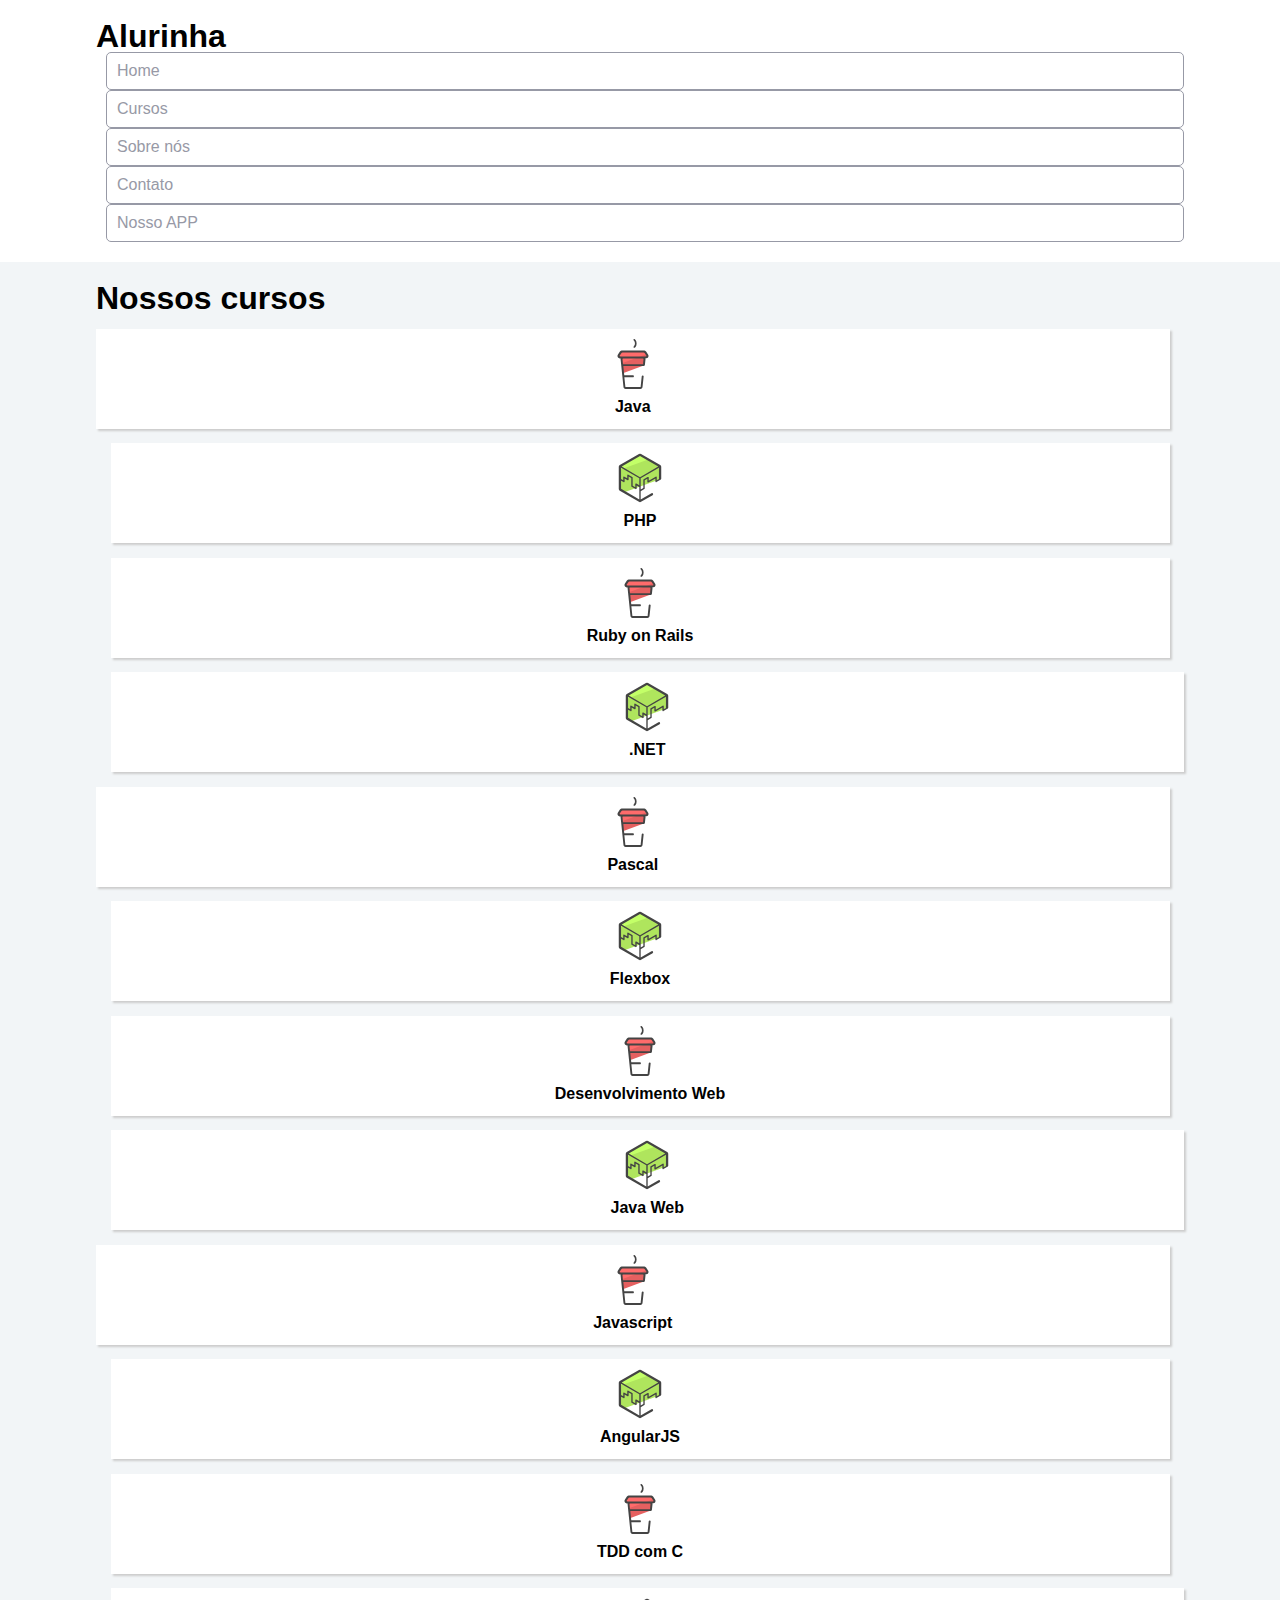
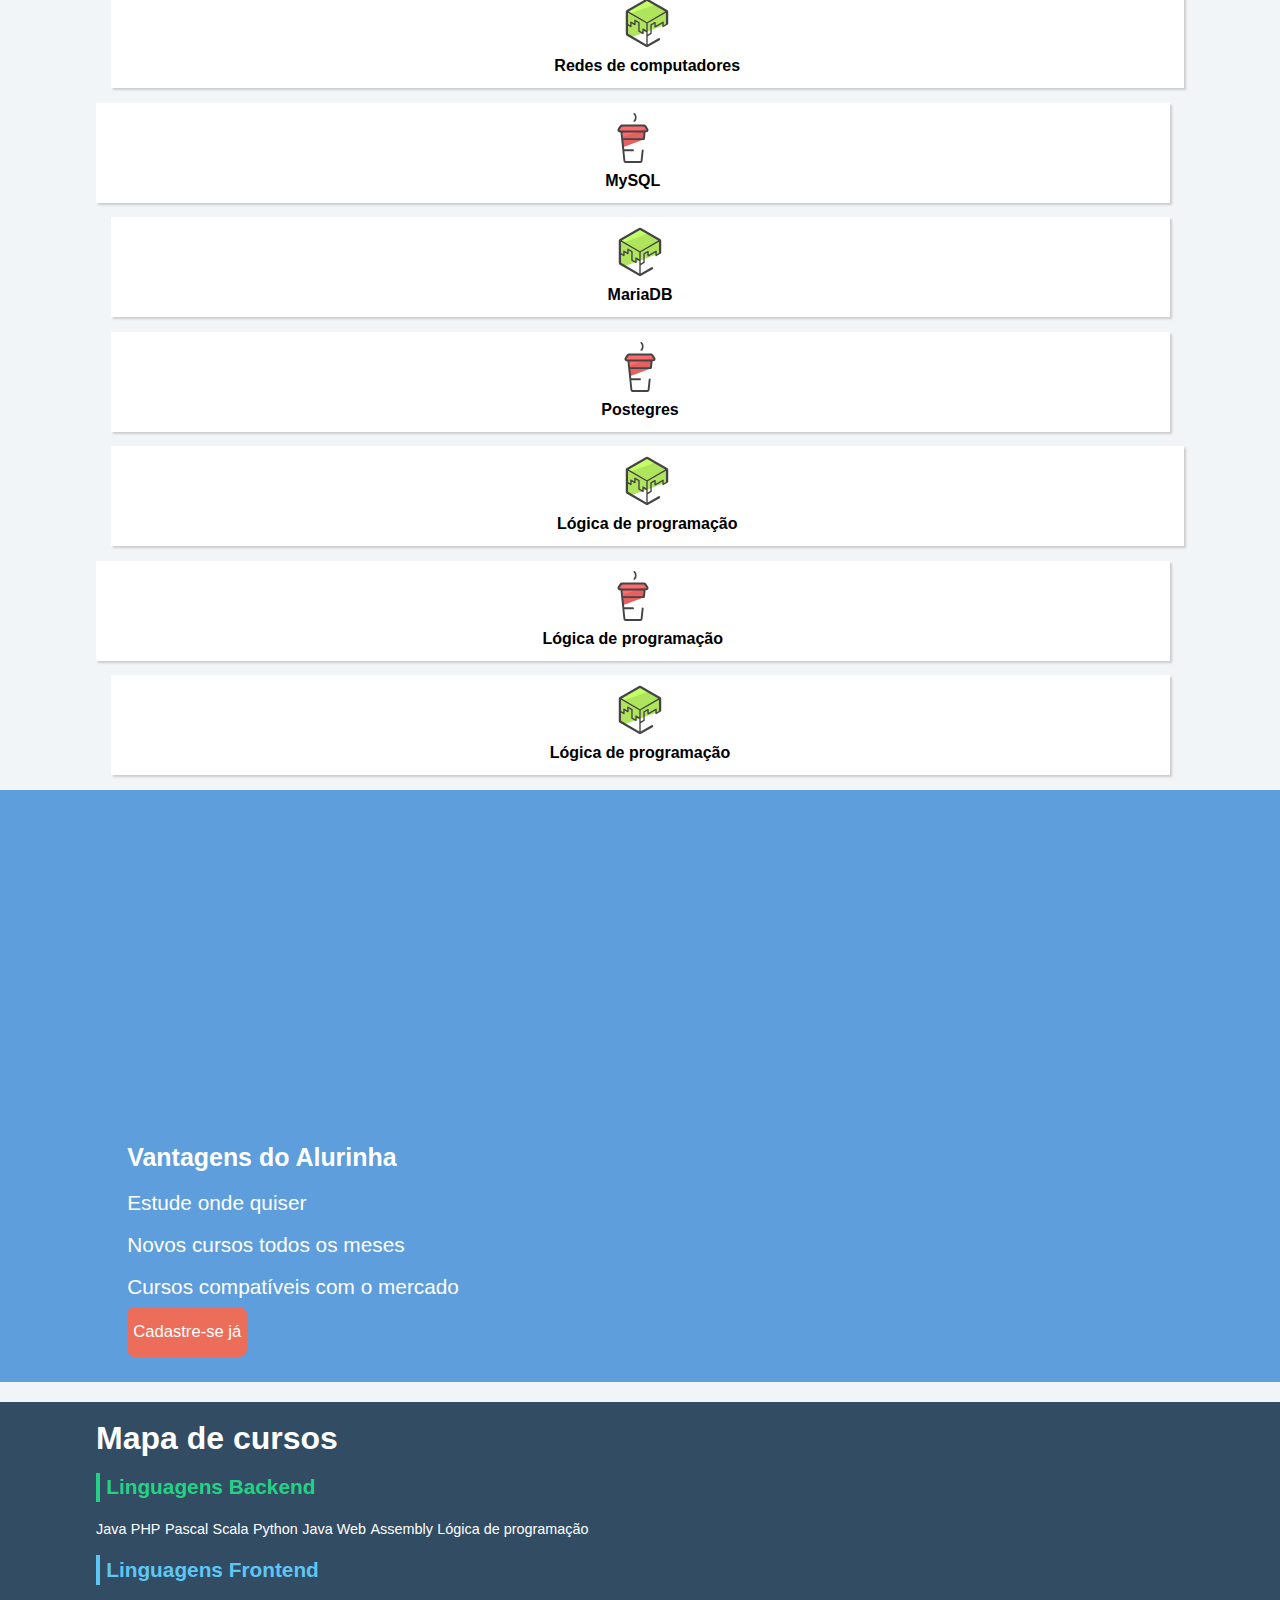
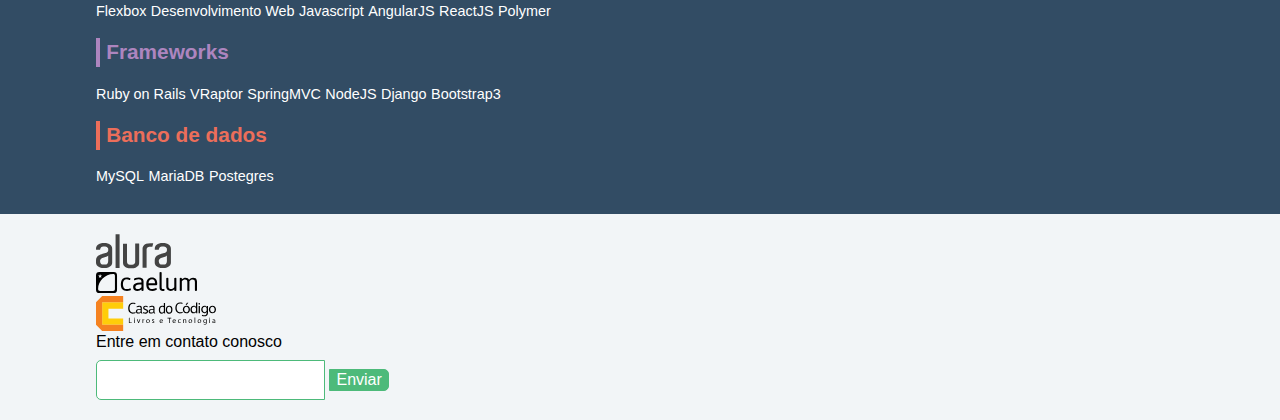
==== Formação FrontEnd/Flexbox/index.html @ dc271f6f "Formaçao frontEnd" ====
<!doctype html>
<html>
<head>
	<meta charset="utf-8">
	<meta name="viewport" content="width=device-width, initial-scale=1">
	<title>Alurinha | Cursos online</title>
	<link rel="stylesheet" href="css/reset.css">
	<link rel="stylesheet" href="css/style.css">
	<link rel="stylesheet" href="css/flexbox.css">
	<link rel="stylesheet" href="./css/styleAula.css">
</head>
<body>

	<header class="cabecalhoPrincipal">
		<div class="container">
			<h1 class="cabecalhoPrincipal-titulo">
				<a href="#">Alurinha</a>
			</h1>

			<nav class="cabecalhoPrincipal-nav">
				<a class="cabecalhoPrincipal-nav-link" href="#">Home</a>
				<a class="cabecalhoPrincipal-nav-link" href="#">Cursos</a>
				<a class="cabecalhoPrincipal-nav-link" href="#">Sobre nós</a>
				<a class="cabecalhoPrincipal-nav-link" href="#">Contato</a>
				<a class="cabecalhoPrincipal-nav-link cabecalhoPrincipal-nav-link-app" href="#">Nosso APP</a>
			</nav>
		</div>

	</header>

	<main class="conteudoPrincipal">
		<div class="container">
			<h2 class="subtitulo">Nossos cursos</h2>

			<nav>
				<ul class="conteudoPrincipal-cursos">
					<li class="conteudoPrincipal-cursos-link"><a href="#">Java</a></li>
					<li class="conteudoPrincipal-cursos-link"><a href="#">PHP</a></li>
					<li class="conteudoPrincipal-cursos-link"><a href="#">Ruby on Rails</a></li>
					<li class="conteudoPrincipal-cursos-link"><a href="#">.NET</a></li>
					<li class="conteudoPrincipal-cursos-link"><a href="#">Pascal</a></li>
					<li class="conteudoPrincipal-cursos-link"><a href="#">Flexbox</a></li>
					<li class="conteudoPrincipal-cursos-link"><a href="#">Desenvolvimento Web</a></li>
					<li class="conteudoPrincipal-cursos-link"><a href="#">Java Web</a></li>
					<li class="conteudoPrincipal-cursos-link"><a href="#">Javascript</a></li>
					<li class="conteudoPrincipal-cursos-link"><a href="#">AngularJS</a></li>
					<li class="conteudoPrincipal-cursos-link"><a href="#">TDD com C</a></li>
					<li class="conteudoPrincipal-cursos-link"><a href="#">Redes de computadores</a></li>
					<li class="conteudoPrincipal-cursos-link"><a href="#">MySQL</a></li>
					<li class="conteudoPrincipal-cursos-link"><a href="#">MariaDB</a></li>
					<li class="conteudoPrincipal-cursos-link"><a href="#">Postegres</a></li>
					<li class="conteudoPrincipal-cursos-link"><a href="#">Lógica de programação</a></li>
					<li class="conteudoPrincipal-cursos-link"><a href="#">Lógica de programação</a></li>
					<li class="conteudoPrincipal-cursos-link"><a href="#">Lógica de programação</a></li>
				</ul>
			</nav>
		</div>

		<section class="videoSobre">
			<div class="container">
				<iframe class="videoSobre-video" width="560" height="315" src="https://www.youtube.com/embed/bIlOsJzBVaY?list=PLh2Y_pKOa4UcF1BYPJR3EIMRi3nWAUxIp" frameborder="0" allowfullscreen></iframe>
				
				<div class="videoSobre-sobre">
					<h2 class="videoSobre-sobre-title">Vantagens do Alurinha</h2>
					<ul class="videoSobre-sobre-list">
						<li class="videoSobre-sobre-item">Estude onde quiser</li>
						<li class="videoSobre-sobre-item">Novos cursos todos os meses</li>
						<li class="videoSobre-sobre-item">Cursos compatíveis com o mercado</li>
					</ul>
					<button class="videoSobre-button">Cadastre-se já</button>
				</div>
			</div>
		</section>

	</main>

	<footer class="rodapePrincipal">
		<div class="container">

			<section class="rodapePrincipal-navMap">
				<h3 class="subtitulo">Mapa de cursos</h3>
				<nav class="rodapePrincipal-navMap-list">

					<h4 class="navmap-list-title navmap-list-title-backend">Linguagens Backend</h4>
					<a class="rodapePrincipal-navMap-link" href="#">Java</a>
					<a class="rodapePrincipal-navMap-link" href="#">PHP</a>
					<a class="rodapePrincipal-navMap-link" href="#">Pascal</a>
					<a class="rodapePrincipal-navMap-link" href="#">Scala</a>
					<a class="rodapePrincipal-navMap-link" href="#">Python</a>
					<a class="rodapePrincipal-navMap-link" href="#">Java Web</a>
					<a class="rodapePrincipal-navMap-link" href="#">Assembly</a>
					<a class="rodapePrincipal-navMap-link" href="#">Lógica de programação</a>

					<h4 class="navmap-list-title navmap-list-title-frontend">Linguagens Frontend</h4>
					<a class="rodapePrincipal-navMap-link" href="#">Flexbox</a>
					<a class="rodapePrincipal-navMap-link" href="#">Desenvolvimento Web</a>
					<a class="rodapePrincipal-navMap-link" href="#">Javascript</a>
					<a class="rodapePrincipal-navMap-link" href="#">AngularJS</a>
					<a class="rodapePrincipal-navMap-link" href="#">ReactJS</a>
					<a class="rodapePrincipal-navMap-link" href="#">Polymer</a>
					
					<h4 class="navmap-list-title navmap-list-title-framework">Frameworks</h4>
					<a class="rodapePrincipal-navMap-link" href="#">Ruby on Rails</a>
					<a class="rodapePrincipal-navMap-link" href="#">VRaptor</a>
					<a class="rodapePrincipal-navMap-link" href="#">SpringMVC</a>
					<a class="rodapePrincipal-navMap-link" href="#">NodeJS</a>
					<a class="rodapePrincipal-navMap-link" href="#">Django</a>
					<a class="rodapePrincipal-navMap-link" href="#">Bootstrap3</a>

					<h4 class="navmap-list-title navmap-list-title-bancoDeDados">Banco de dados</h4>
					<a class="rodapePrincipal-navMap-link" href="#">MySQL</a>
					<a class="rodapePrincipal-navMap-link" href="#">MariaDB</a>
					<a class="rodapePrincipal-navMap-link" href="#">Postegres</a>

				</nav>
			</section>

		</div>

		<section class="rodapePrincipal-patrocinadores">
			<div class="container">
				<ul class="rodapePrincipal-patrocinadores-list">
					<li>
						<a class="rodapePrincipal-patrocinadores-list-link patrocinadores-list-link-alura" href="#">
							<img src="img/logos/alura.svg" alt="Logo da Alura">
						</a>
					</li>
					<li>
						<a class="rodapePrincipal-patrocinadores-list-link patrocinadores-list-link-caelum" href="#">
							<img src="img/logos/caelum.svg" alt="Logo da Caelum">
						</a>
					</li>
					<li>
						<a class="rodapePrincipal-patrocinadores-list-link patrocinadores-list-link-casaDoCodigo" href="#">
							<img src="img/logos/cdc.svg" alt="Logo da Casa do Código">
						</a>
					</li>
				</ul>
				<form class="rodapePrincipal-contatoForm" action="#">
					<fieldset>
						<legend class="rodapePrincipal-contatoForm-legend" for="email-contato">Entre em contato conosco</legend>
						<div class="rodapePrincipal-contatoForm-fieldset"> 
							<input class="rodapePrincipal-contatoForm-emailInput" type="email" name="email-contato" id="email-contato">
							<button class="rodapePrincipal-contatoForm-submit" type="submit">Enviar</button>
						</div>
					</fieldset>
				</form>
			</div>
		</section>
	</footer>

</body>
</html>
---- Formação FrontEnd/Flexbox/css/style.css ----
body {
	background-color: #F2F5F7;
	font-family: 'Open Sans',Arial,sans-serif;
}

.container {
	width: 94%;
	margin: 0 auto;
}

.cabecalhoPrincipal {
	background-color: #FFF;
	padding: 20px 0;
}

.cabecalhoPrincipal-titulo {
	font-weight: bold;
	font-size: 2em;
	margin-bottom: 20px;
}

.cabecalhoPrincipal-titulo a {
	text-decoration: none;
	color: inherit;
}

.cabecalhoPrincipal-nav-link {
	padding: 10px;
	margin-bottom: 10px;
	color: #9799A6;
	background-color: #FFF;
	text-decoration: none;
	transition: .5s;
	display: block;

	border-bottom: 1px solid #9799A6;
}

.conteudoPrincipal {
	margin-top: 20px;
	margin-bottom: 20px;
}

.subtitulo {
	font-weight: bold;
	font-size: 32px;
	margin-bottom: 10px;
	text-align: center;
}

.conteudoPrincipal-cursos-link {
	height: 100px;
	background-color: #FFF;
	text-align: center;
	margin: 1%;
	transition: .3s;
	box-shadow: 2px 2px 2px #CCC;
	position: relative;
}

.conteudoPrincipal-cursos-link a {
	text-decoration: none;
	color: #000;
	font-weight: bold;
	display: block;
	width: 100%;
	height: 100%;
	position: absolute;
	top: 0;
	left: 0;
}

.conteudoPrincipal-cursos-link:hover {
	box-shadow: 4px 4px 4px #CCC;
}

.conteudoPrincipal-cursos-link a:before {
	content: '';
	display: block;
	width: 50px;
	height: 50px;
	margin: 10px auto;
}

.conteudoPrincipal-cursos-link:nth-child(even) a:before {
	background: url(../img/background1.svg) no-repeat;	
}

.conteudoPrincipal-cursos-link:nth-child(odd) a:before {
	background: url(../img/background2.svg) no-repeat;
}


.rodapePrincipal {
	background-color: #324C64;
	padding-top: 20px;
}

.rodapePrincipal .subtitulo {
	color: #FFF;
}

.rodapePrincipal-navMap-link {
	text-decoration: none;
	color: #FFF;
	margin-top: 10px;
}

.rodapePrincipal-navMap-link {
	font-size: .9em;
}

.navmap-list-title {
	font-weight: 700;
	font-size: 1.3em;
	margin: .9em 0;
	padding-left: .3em;
	padding-top: .2em;
	padding-bottom: .2em;
}

.navmap-list-title + .rodapePrincipal-navMap-link {
	margin-top: 0;
}

.navmap-list-title-bancoDeDados { color: #EC6E5A; border-left: 4px solid #EC6E5A; }
.navmap-list-title-framework { color: #AD85BF; border-left: 4px solid #AD85BF; }
.navmap-list-title-frontend { color: #5EC6F3; border-left: 4px solid #5EC6F3; }
.navmap-list-title-backend { color: #25D285; border-left: 4px solid #25D285; }

.rodapePrincipal-patrocinadores {
	margin-top: 30px;
	background: #F2F5F7;
	padding: 20px 0;
}

.rodapePrincipal-contatoForm {
	margin-top: 20px;
	text-align: center;
}

.rodapePrincipal-contatoForm label[for=email-contato] {
	font-weight: bold;
	font-size: 14px;
	color: #000;
	margin-bottom: 5px;
	display: block;
}

.rodapePrincipal-contatoForm-emailInput {
	border-top-left-radius: 5px;
	border-bottom-left-radius: 5px;
	padding: 10px;
}

.rodapePrincipal-contatoForm-submit {
	border-top-right-radius: 5px;
	border-bottom-right-radius: 5px;
	background-color: #4DBA7A;
	color: #FFF;
	cursor: pointer;
	
}

.rodapePrincipal-contatoForm-submit,
.rodapePrincipal-contatoForm-emailInput {
	outline: 0;
	border: 1px solid #4DBA7A;
	box-sizing: border-box;
	font-size: 16px;
}

.videoSobre {
	background-color: #5E9EDC;
	padding: 25px 0;

}

.videoSobre-video {
	max-width: 100%;
}

.videoSobre .container {
	color: #FFF;
}

.videoSobre-sobre-title {
	font-size: 1.2em;
	font-weight: bolder;
}

.videoSobre-sobre {
	font-size: 1.3em;
	line-height: 2;
}

.videoSobre-button {
	border-radius: 8px;
	background-color: #ec6e5a;
	display: block;
	color: #FFF;
	border: none;
	height: 50px;
	font-size: .8em;
	outline: none;
}

.rodapePrincipal-contatoForm-legend {
	margin-bottom: 10px;
}

@media(min-width: 769px) {

	.container {
		width: 85%;	
	}

	.subtitulo {
		text-align: left;
	}

	.cabecalhoPrincipal-nav-link {
		border-radius: 5px;
		border: 1px solid #9799A6;
	}

	.cabecalhoPrincipal-nav-link:hover {
		color: #FFF;
		background-color: #9799A6;
	}

	.cabecalhoPrincipal-titulo {
		margin: 0;
	}

	.cabecalhoPrincipal-nav {
		width: auto;
	}

	.cabecalhoPrincipal-nav-link {
		width: auto;
		margin: 0 0 0 10px;
	}

	.rodapePrincipal-contatoForm {
		margin-top: 0;
		text-align: left;
	}

	.conteudoPrincipal-cursos-link:nth-child(3n) {
		margin-right: 0;
	}

	.conteudoPrincipal-cursos-link:nth-child(3n+1) {
		margin-left: 0;
	}

}

@media(min-width: 1000px) {
	.conteudoPrincipal-cursos-link {
		margin: 1.333%;
	}

	.conteudoPrincipal-cursos-link:nth-child(3n) {
		margin-right: 1.33%;
	}

	.conteudoPrincipal-cursos-link:nth-child(3n+1) {
		margin-left: 1.333%;
	}

	.conteudoPrincipal-cursos-link:nth-child(4n) {
		margin-right: 0;
	}

	.conteudoPrincipal-cursos-link:nth-child(4n+1) {
		margin-left: 0;
	}

	.videoSobre-sobre {
		margin-left: 1.5em;
	}

}
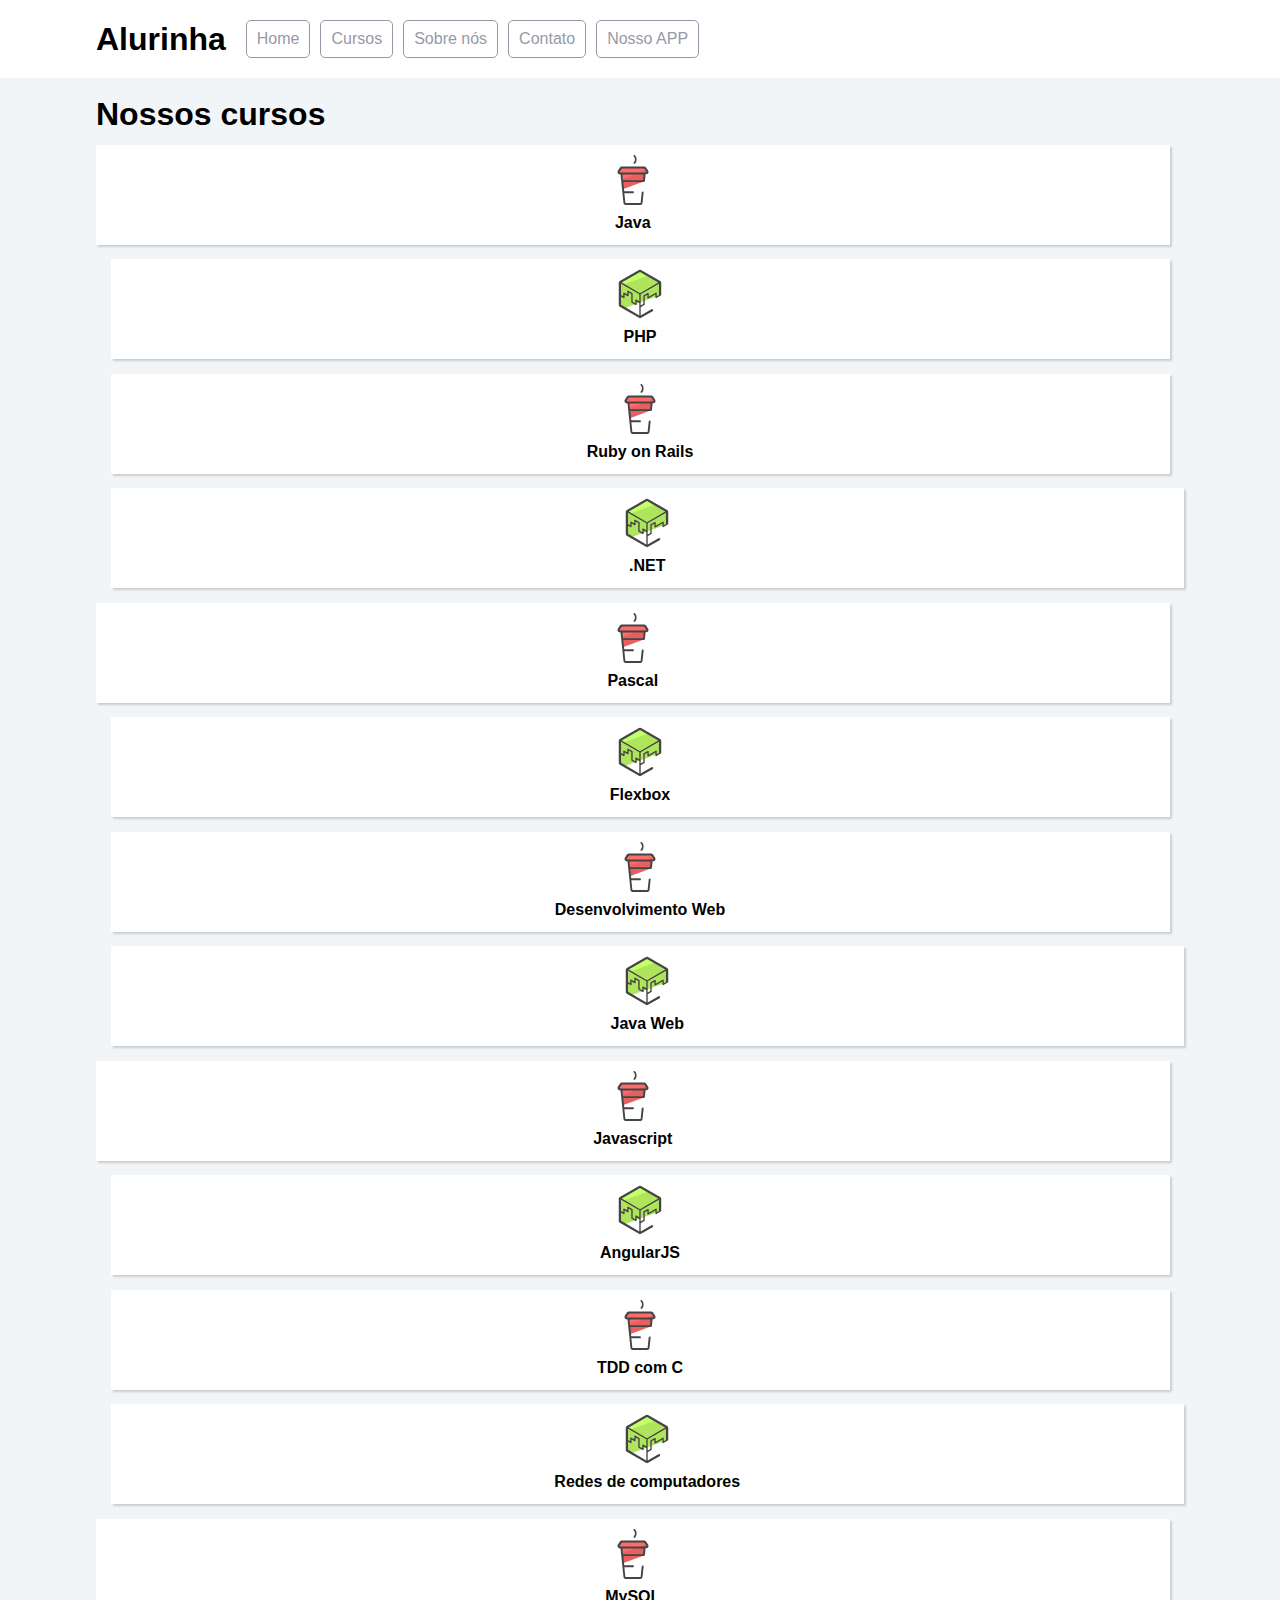
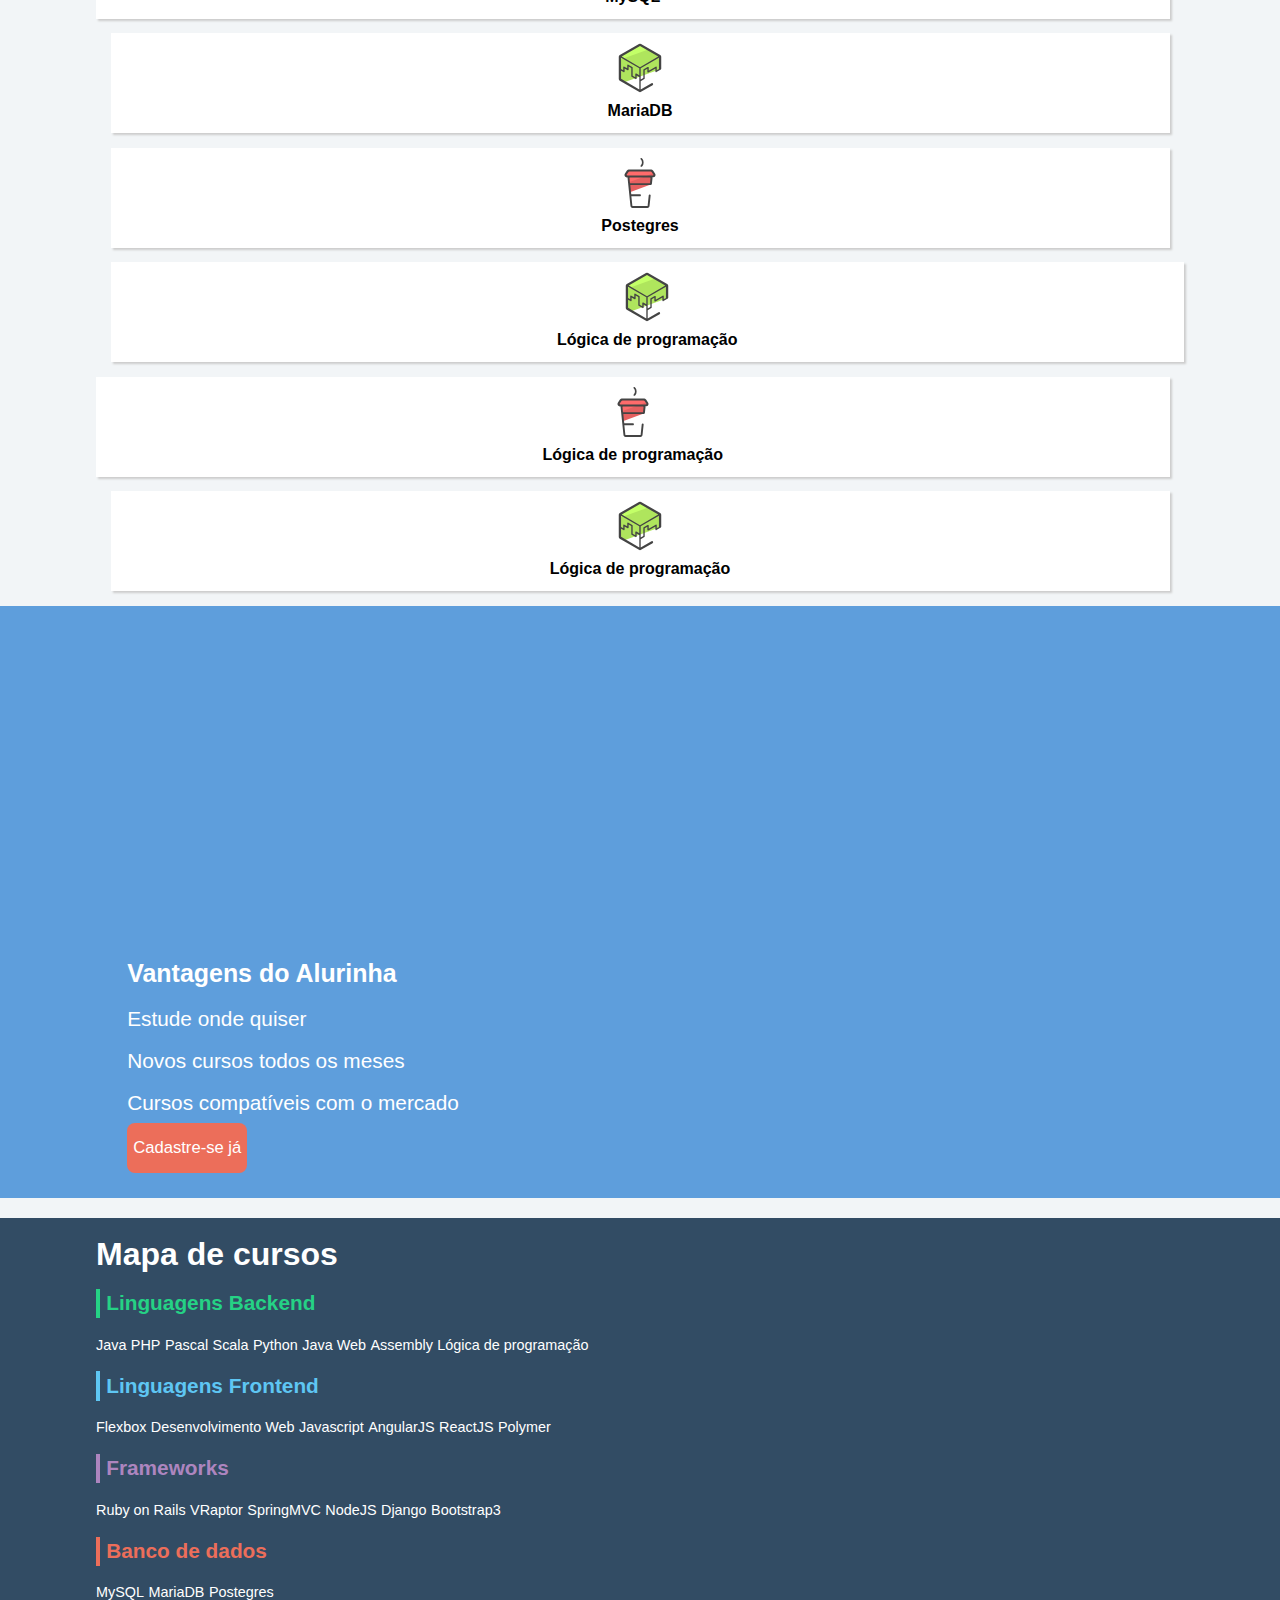
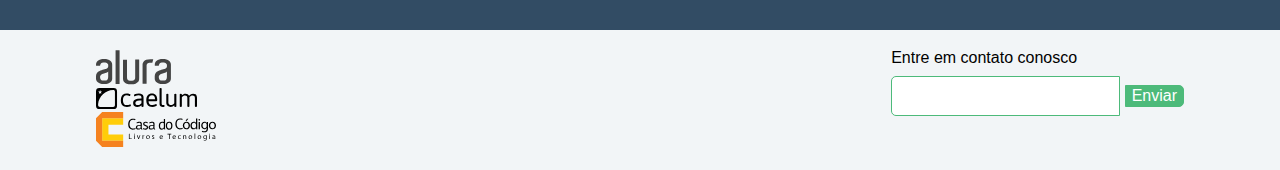
==== commit a6a8774d: "alinhamento rodapé" ====
--- a/Formação FrontEnd/Flexbox/index.html
+++ b/Formação FrontEnd/Flexbox/index.html
@@ -7,7 +7,7 @@
 	<link rel="stylesheet" href="css/reset.css">
 	<link rel="stylesheet" href="css/style.css">
 	<link rel="stylesheet" href="css/flexbox.css">
-	<link rel="stylesheet" href="./css/styleAula.css">
+	<link rel="stylesheet" href="./css/styleAula.css"
 </head>
 <body>
 
--- a/Formação FrontEnd/Flexbox/css/styleAula.css
+++ b/Formação FrontEnd/Flexbox/css/styleAula.css
@@ -0,0 +1,15 @@
+.cabecalhoPrincipal .container {
+    display: flex;
+    align-items: center;
+}
+
+.cabecalhoPrincipal-nav {
+    display: flex;
+    justify-content: space-between;
+    margin-left: 10px;
+}
+
+.rodapePrincipal-patrocinadores .container {
+    display: flex;
+    justify-content: space-between;
+}